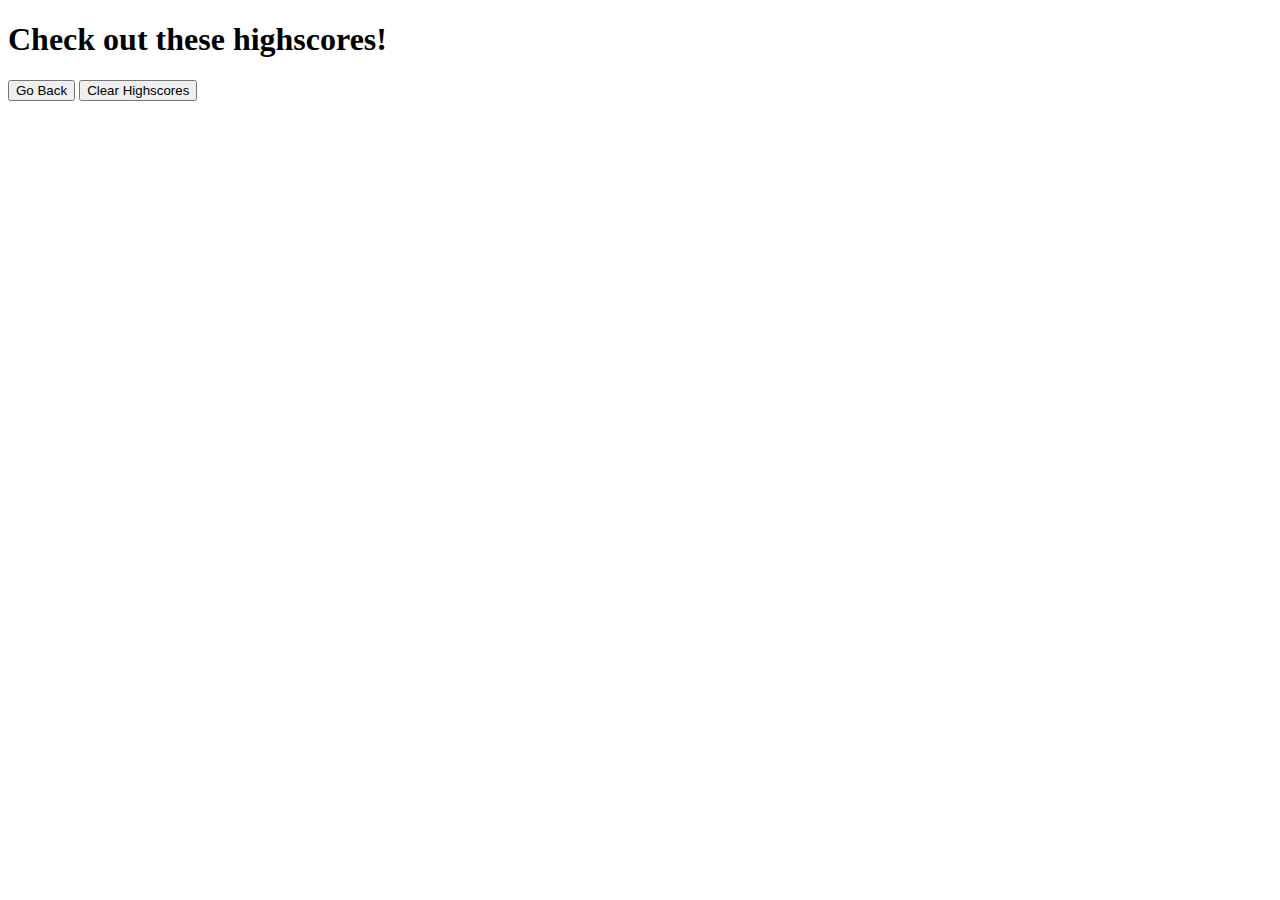
==== highscores.html @ 1d84ed10 "added high scores and updated index html pages also added new javascript files" ====
<!DOCTYPE html>
<html lang="en">
  <head>
    <meta charset="UTF-8" />
    <meta name="viewport" content="width=device-width, initial-scale=1.0" />
    <meta http-equiv="X-UA-Compatible" content="ie=edge" />
    <title>Highscore</title>

    <link rel="stylesheet" href="./assets/css/styles.css" />
  </head>

  <body>
    <div class="wrapper">
      <h1>Check out these highscores!</h1>
      <ol id="highscores"></ol>

      <a href="index.html"><button>Go Back</button></a>
      <button id="clear">Clear Highscores</button>
    </div>

    <script src="./assets/js/scores.js"></script>
  </body>
</html>
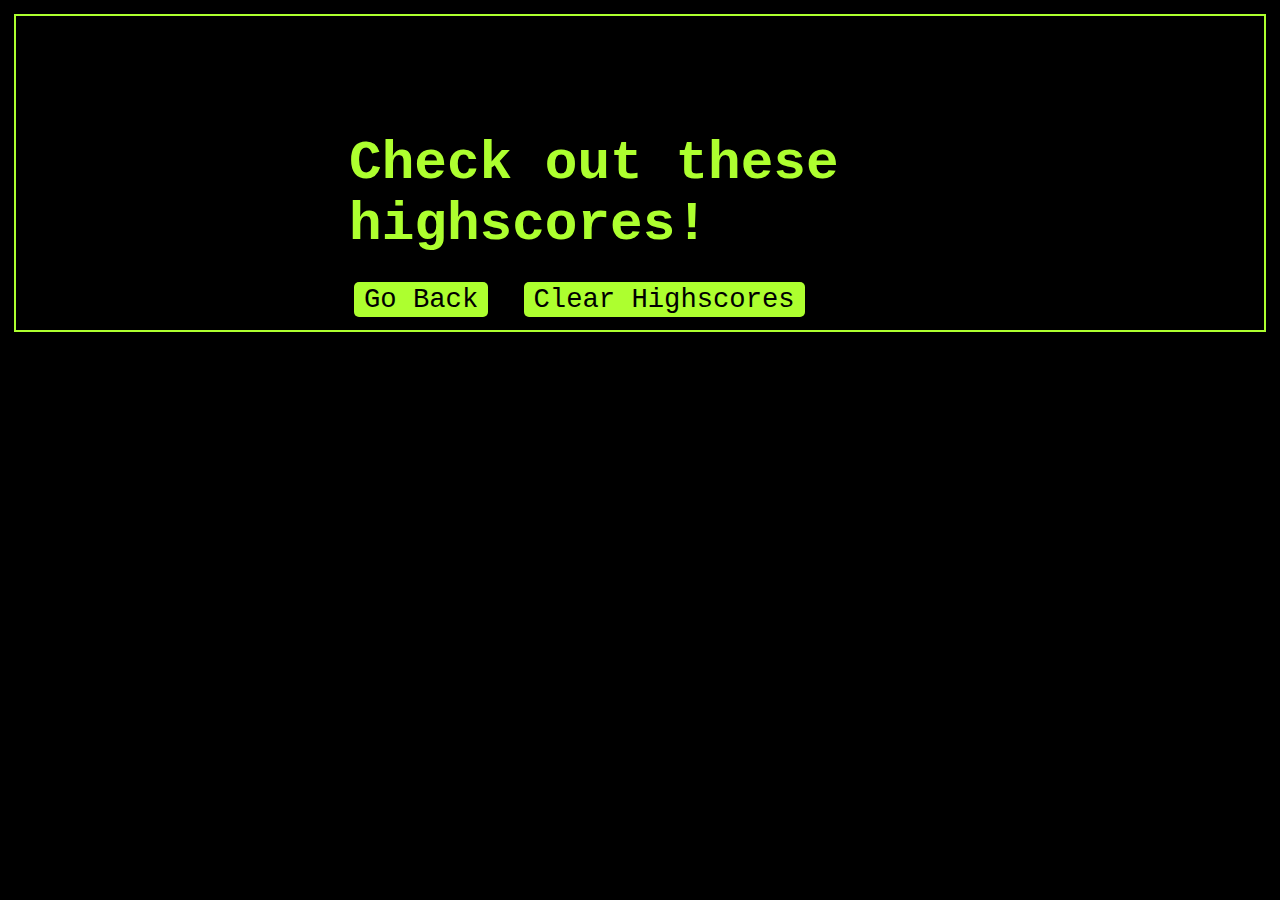
==== commit 0c3ddf4f: "updated styling" ====
--- a/highscores.html
+++ b/highscores.html
@@ -6,7 +6,7 @@
     <meta http-equiv="X-UA-Compatible" content="ie=edge" />
     <title>Highscore</title>
 
-    <link rel="stylesheet" href="./assets/css/styles.css" />
+    <link rel="stylesheet" href="./assets/css/style.css" />
   </head>
 
   <body>
@@ -18,6 +18,6 @@
       <button id="clear">Clear Highscores</button>
     </div>
 
-    <script src="./assets/js/scores.js"></script>
+    <script src="./assets/javascript/scores.js"></script>
   </body>
 </html>
--- a/assets/css/style.css
+++ b/assets/css/style.css
@@ -0,0 +1,93 @@
+* {
+  margin: 5px;
+  padding: 4px;
+  font-family: "Courier New", Courier, monospace;
+  background-color: black;
+  color: greenyellow;
+}
+
+body {
+  font-size: 170%;
+  border: 2px, solid, greenyellow;
+}
+
+a {
+  color: greenyellow;
+  text-decoration: none;
+  transition: color 0.1s;
+}
+
+a:hover {
+  color: greenyellow;
+}
+
+button {
+  display: inline-block;
+  margin: 5px;
+  cursor: pointer;
+  font-size: 100%;
+  background-color: greenyellow;
+  border-radius: 5px;
+  padding: 2px 10px;
+  color: black;
+  border: 0;
+  transition: background-color 0.1s;
+}
+
+button:hover {
+  background-color: grey;
+}
+
+input[type="text"] {
+  font-size: 100%;
+}
+
+ol {
+  padding-left: 0px;
+  max-height: 400px;
+  overflow: auto;
+}
+
+li {
+  padding: 5px;
+  list-style: decimal inside none;
+}
+
+li:nth-child(odd) {
+  background-color: #f3edfc;
+  color: black;
+}
+
+.wrapper {
+  margin: 100px auto 0 auto;
+  max-width: 600px;
+}
+
+.hide {
+  display: none;
+}
+
+.start {
+  text-align: center;
+}
+
+.scores {
+  position: absolute;
+  top: 10px;
+  left: 10px;
+}
+
+.feedback {
+  font-style: italic;
+  font-size: 120%;
+  margin-top: 20px;
+  padding-top: 10px;
+  color: gray;
+  border-top: 2px solid #ccc;
+}
+
+.timer {
+  position: absolute;
+  top: 10px;
+  right: 10px;
+}
